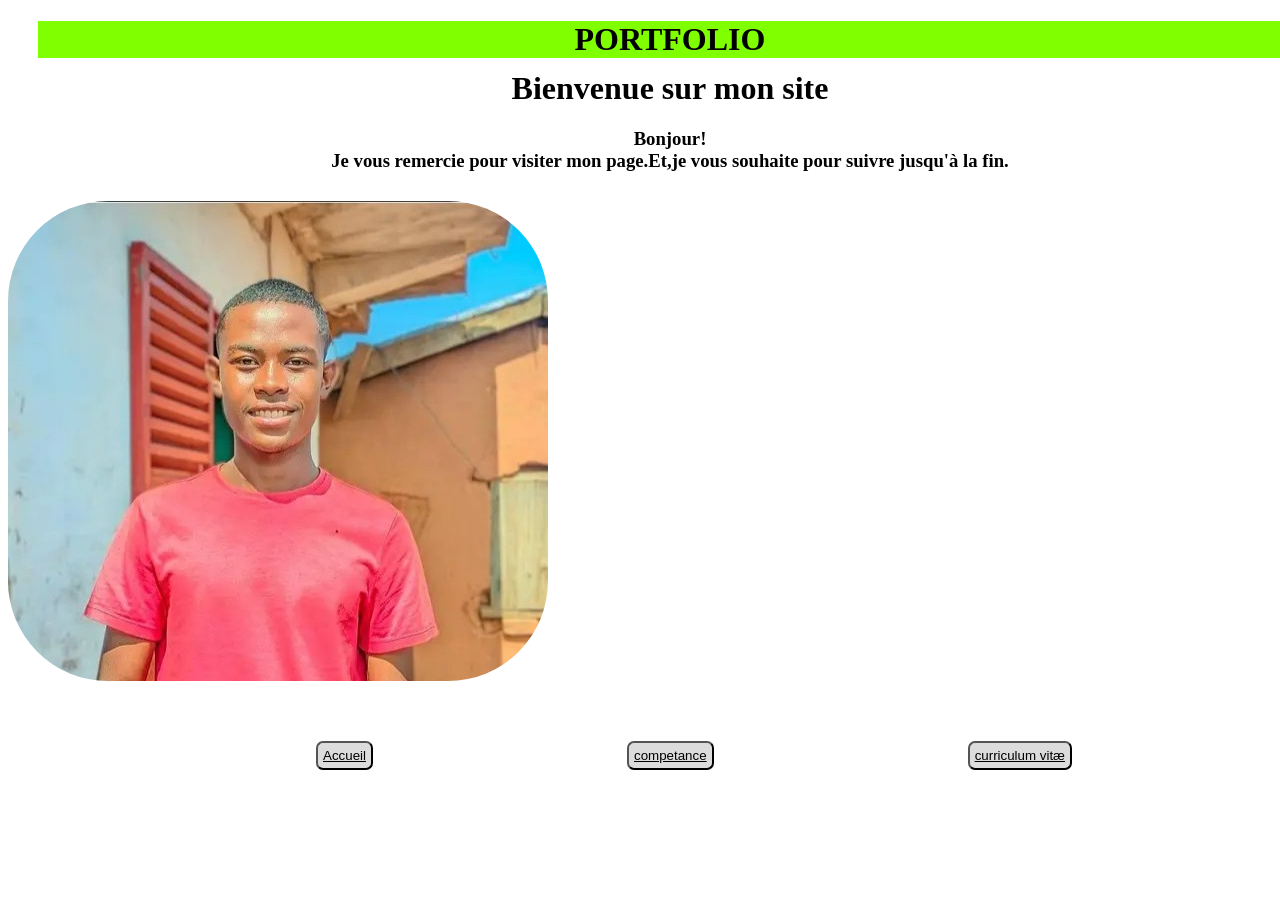
==== index.html @ 35807e22 "Rename index..html to index.html" ====
<!DOCTYPE html>

<html>
<head>
  <meta http-equiv="CONTENT-TYPE" content="text/html; charset=UTF-8">
  <title>projet 4</title>
  <link rel="stylesheet" href="you.css">
</head>
<body>
  <div class="titre">
  <h1>
   PORTFOLIO
  </h1>
  </div>
  <div class="int">
    <h1>Bienvenue sur mon site</h1>
    <h3>Bonjour!<br>Je vous remercie pour visiter mon page.Et,je vous souhaite pour suivre jusqu'à la fin.</h3>
  </div>
  <div class="photo">
    <img src="my.jpg" alt="rond">
  </div>
  <div class="lien">
    <button><a href="my.html">Accueil</a></button>
    <button><a href="competence.html">competance</a></button>
    <button><a href="finoana.html">curriculum vitæ</a></button>
  </div>
</body>
</html>
---- you.css ----
.titre{
  position: relative;
  text-align: center;
  left: 30px;
  background: chartreuse;
}
.lien{
  position: relative;
  top: 500px;
  display: flex;
  flex-direction: none;
  justify-content: space-evenly;
  text-align: center;
  left: 54px;
  justify-items: center;
}
button{
  padding: 5px;
  color: black;
  background: gainsboro;
  border-radius: 7px;
}
button a{
  color: black
}
button a:hover{
  transition: 0.1s;
  color: green;
  transform: scale(1.1);
}
.photo{
  position: relative;
  width:30px;
  height: 40px;
}
img{
  border-radius: 100px;
}

.int{
  position: relative;
  left: 30px;
  bottom: 10px;
  text-align: center;
}
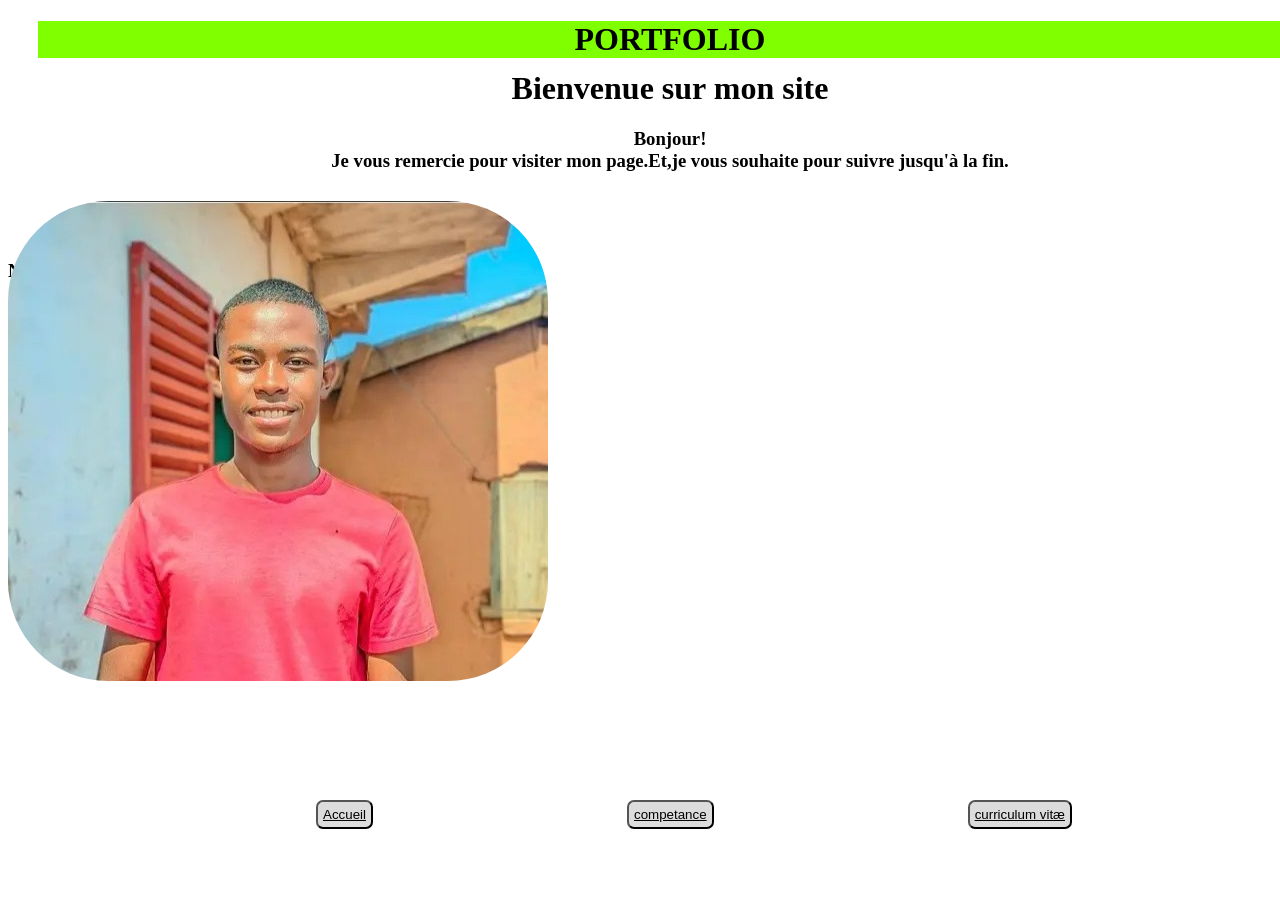
==== commit 44953bd8: "Update index.html" ====
--- a/index.html
+++ b/index.html
@@ -19,8 +19,11 @@
   <div class="photo">
     <img src="my.jpg" alt="rond">
   </div>
+  <div class="NB">
+    <h3>NB:Tous les travails sont traité dans un téléphone</h3>
+  </div>
   <div class="lien">
-    <button><a href="my.html">Accueil</a></button>
+    <button><a href="index.html">Accueil</a></button>
     <button><a href="competence.html">competance</a></button>
     <button><a href="finoana.html">curriculum vitæ</a></button>
   </div>
